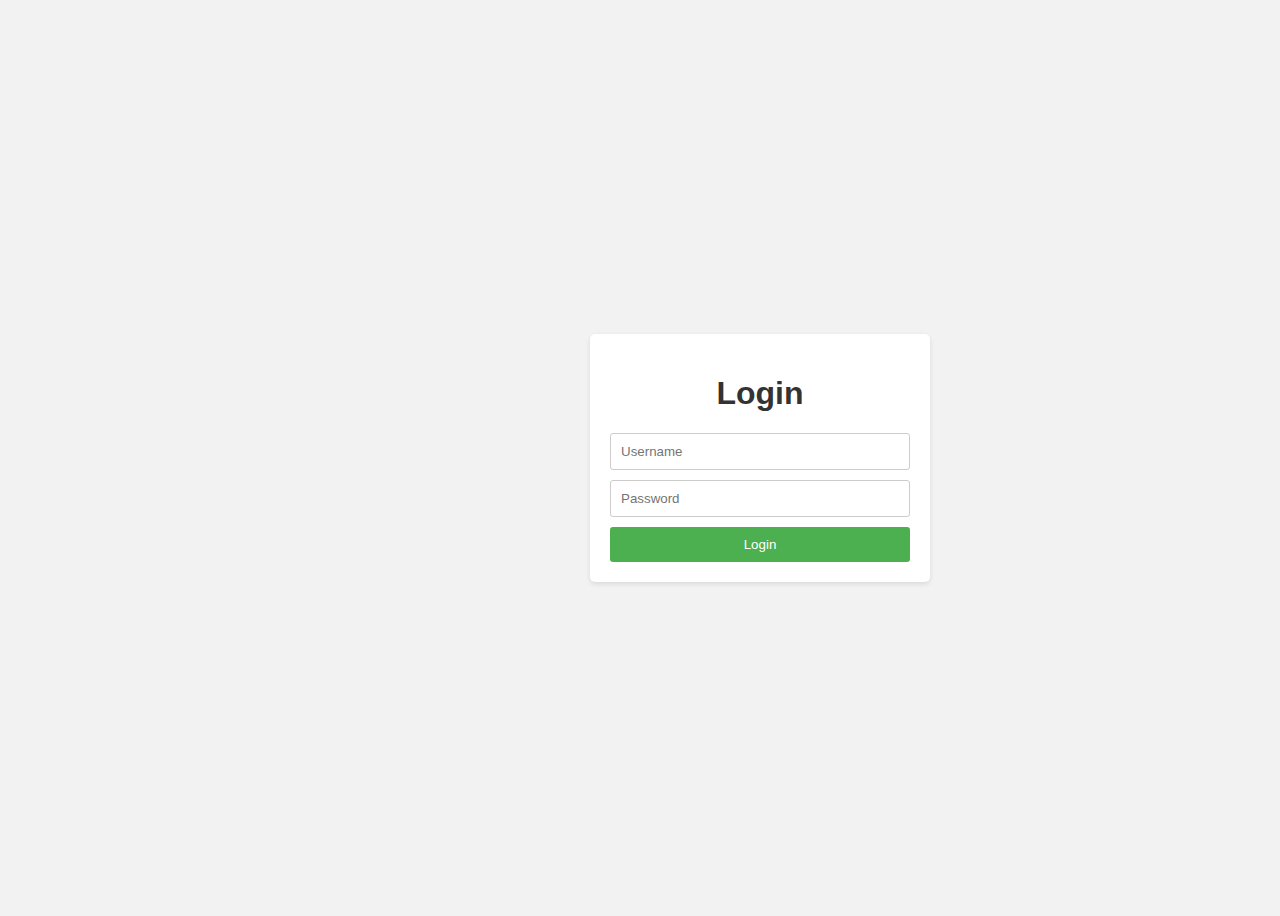
==== index.html @ 4f0c66bb "initial" ====
<!DOCTYPE html>
<html>
<head>
    <title>Login Page</title>
    <link rel="stylesheet" href="style.css">

</head>
<body>
    <div class="logo-container">
        <div class="logo"></div>
    </div>
    <div class="container">
        <div class="form">
            <h1>Login</h1>
            <form id="loginForm">
                <input type="text" id="username" name="username" placeholder="Username" required>
                <input type="password" id="password" name="password" placeholder="Password" required>
                <input type="submit" value="Login" id="loginButton">
            </form>
        </div>
    </div>
    <script src="script.js"></script>
</body>
</html>
---- style.css ----
body {
    font-family: Arial, sans-serif;
    background-color: #f2f2f2;
    display: flex;
    justify-content: center;
    align-items: center;
    height: 100vh;
}

.container {
    width: 300px;
    padding: 20px;
    background-color: #fff;
    border-radius: 5px;
    box-shadow: 0 2px 5px rgba(0, 0, 0, 0.1);
    display: flex;
}

.logo-container {
    width: 200px;
    display: flex;
    justify-content: center;
    align-items: center;
    background-color: #f2f2f2;
    padding: 20px;
}

.logo {
    width: 200px;
    height: 200px;
    background-image: url("https://upload.wikimedia.org/wikipedia/commons/thumb/9/95/Instagram_logo_2022.svg/2048px-Instagram_logo_2022.svg.png");
    background-size: cover;
    background-position: center;
    background-repeat: no-repeat;
}

.form {
    flex: 1;
    display: flex;
    flex-direction: column;
}

h1 {
    text-align: center;
    color: #333;
}

input[type="text"],
input[type="password"] {
    width: 100%;
    padding: 10px;
    margin-bottom: 10px;
    border: 1px solid #ccc;
    border-radius: 3px;
    box-sizing: border-box;
}

input[type="submit"] {
    width: 100%;
    padding: 10px;
    background-color: #4CAF50;
    color: #fff;
    border: none;
    border-radius: 3px;
    cursor: pointer;
}

input[type="submit"]:hover {
    background-color: #45a049;
}
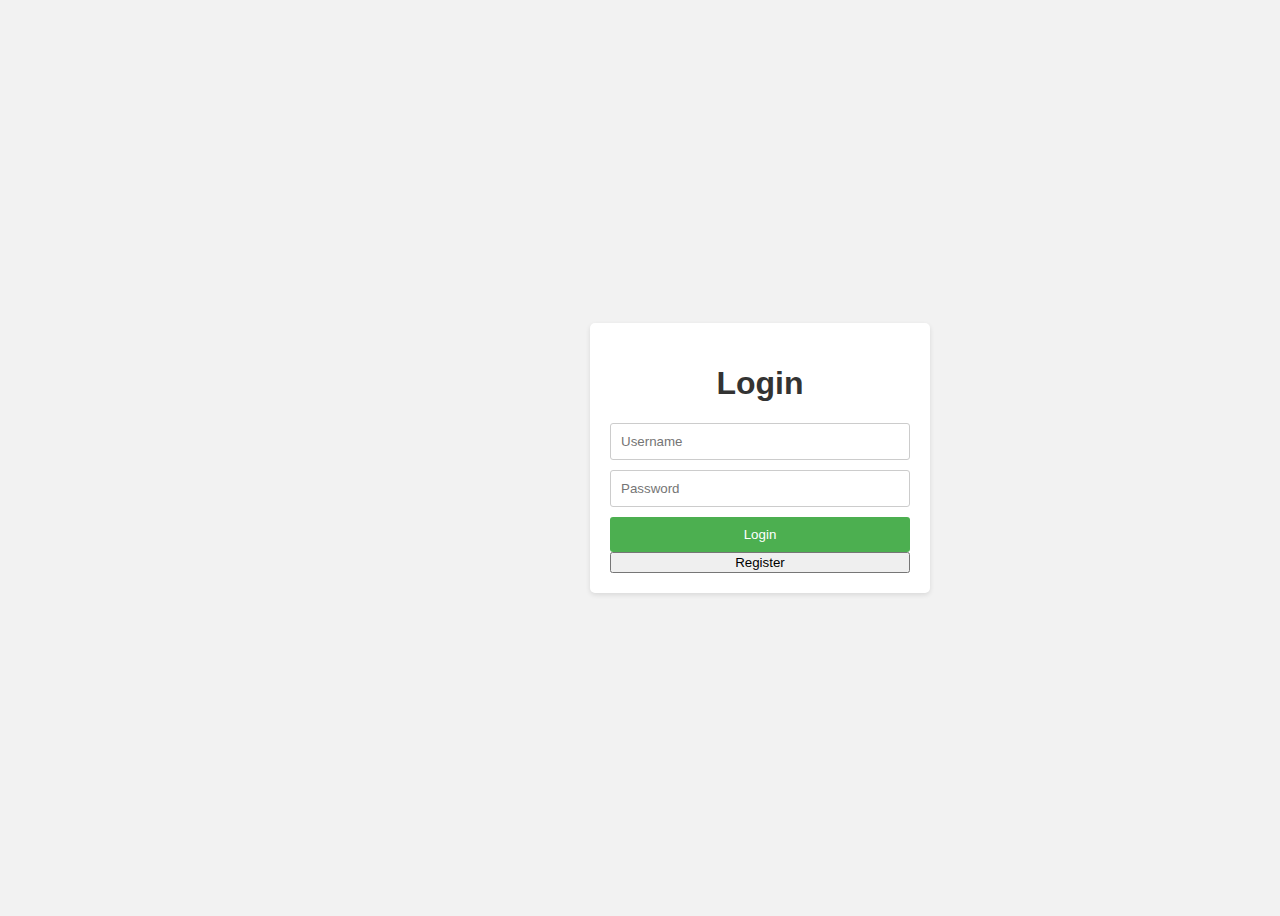
==== commit 63844c09: "login regist" ====
--- a/index.html
+++ b/index.html
@@ -17,8 +17,9 @@
                 <input type="password" id="password" name="password" placeholder="Password" required>
                 <input type="submit" value="Login" id="loginButton">
             </form>
+            <button onclick="window.location.href='register.html'">Register</button>
         </div>
     </div>
-    <script src="script.js"></script>
+    <script src="login.js"></script>
 </body>
 </html>
--- a/style.css
+++ b/style.css
@@ -46,7 +46,8 @@
 }
 
 input[type="text"],
-input[type="password"] {
+input[type="password"],
+input[type="email"] {
     width: 100%;
     padding: 10px;
     margin-bottom: 10px;
